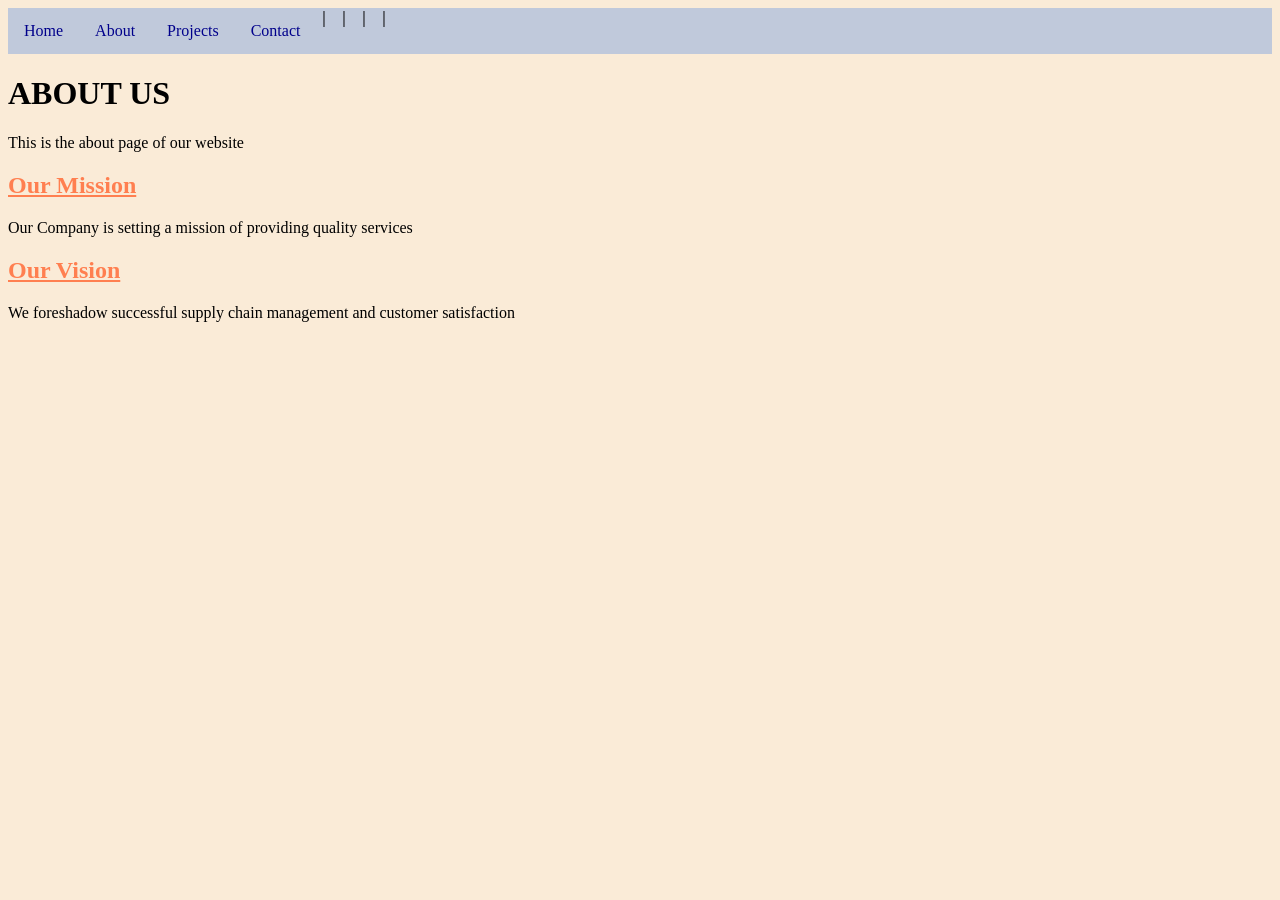
==== about.html @ 0b64a58c "[commit message]" ====
<!DOCTYPE html>
<html lang="en">
<head>
    <meta charset="UTF-8">
    <meta name="viewport" content="width=device-width, initial-scale=1.0">
    <title>About</title>
    
    <style>
        body{
            background-color: antiquewhite;
        }
        h1{
            text-transform: uppercase;
        }
        h2{
            text-decoration: underline;
            color: coral;
        }
        p{
            text-align: justify;
        }
        .underline{
            text-decoration: underline;
        }
        .toplink {
            background-color: rgb(192, 201, 219);
            overflow: hidden;
        }
        .toplink a{
            color:darkblue;
            float: left;
            display: block;
            text-decoration: none;
            text-align: left;
            padding: 14px 16px;
        }
        .toplink a:hover{
            background-color: darkgray;
            color:deepskyblue;
            text-decoration:none;
        }
    </style>
</head>
<body>
    <div class="toplink">

   <a href="./">Home</a> &#65372;
   <a href="about.html">About</a> &#65372;
   <a href="projects.html">Projects</a> &#65372;
   <a href="contact.html">Contact</a> &#65372;

   </div>
   <h1>About us</h1>
   <p>This is the about page of our website</p>
   <h2 style="text-decoration: underline;">Our Mission</h2>
   <p>Our Company is setting a mission of providing quality services</p>
   <h2>Our Vision</h2>
   <p>We foreshadow successful <span class="">supply chain management and customer satisfaction</span></p>
</body>
</html>
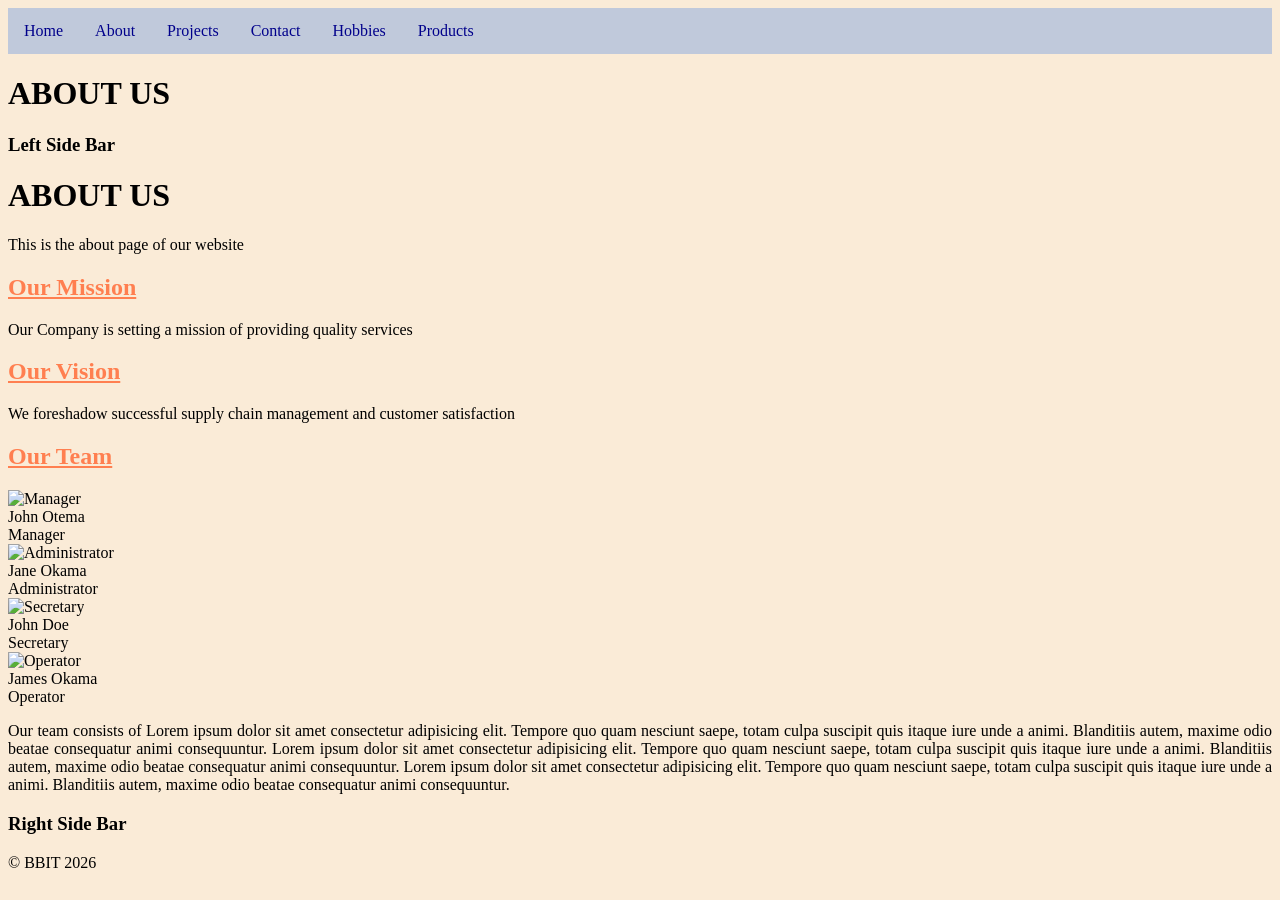
==== commit d361406f: "add about page" ====
--- a/about.html
+++ b/about.html
@@ -4,6 +4,7 @@
     <meta charset="UTF-8">
     <meta name="viewport" content="width=device-width, initial-scale=1.0">
     <title>About</title>
+    <link rel="stylesheet" href="css/style.css"> 
     
     <style>
         body{
@@ -44,17 +45,66 @@
 <body>
     <div class="toplink">
 
-   <a href="./">Home</a> &#65372;
-   <a href="about.html">About</a> &#65372;
-   <a href="projects.html">Projects</a> &#65372;
-   <a href="contact.html">Contact</a> &#65372;
+   <a href="./">Home</a>
+   <a href="about.html">About</a> 
+   <a href="projects.html">Projects</a> 
+   <a href="contact.html">Contact</a> 
+   <a href="hobbies.html">Hobbies</a>
+   <a href="products.html">Products</a>
+   </div>
 
+   <div class="banner">
+        <h1>About Us</h1>
    </div>
+
+    <div class="row">
+        <div class="left_side_bar">
+            <h3>Left Side Bar</h3>
+        </div>
+    <div class="content">
+
    <h1>About us</h1>
    <p>This is the about page of our website</p>
+
    <h2 style="text-decoration: underline;">Our Mission</h2>
    <p>Our Company is setting a mission of providing quality services</p>
+   
    <h2>Our Vision</h2>
    <p>We foreshadow successful <span class="">supply chain management and customer satisfaction</span></p>
+
+   <h2>Our Team</h2>
+
+    <div class="team_img">
+        <div class="team_member">
+            <img src="images/team_default.svg" alt="Manager"><br>
+            <caption><span>John Otema</span><br>Manager</caption>
+        </div>
+        
+        <div class="team_member">
+            <img src="images/team_default.svg" alt="Administrator"><br>
+            <caption><span>Jane Okama</span><br>Administrator</caption>
+        </div>
+
+        <div class="team_member">
+            <img src="images/team_default.svg" alt="Secretary"><br>
+            <caption><span>John Doe</span><br>Secretary</caption>
+        </div>
+
+        <div class="team_member">
+            <img src="images/team_default.svg" alt="Operator"><br>
+            <caption><span>James Okama</span><br>Operator</caption>
+        </div>
+
+    </div>
+    <p>Our team consists of Lorem ipsum dolor sit amet consectetur adipisicing elit. Tempore quo quam nesciunt saepe, totam culpa suscipit quis itaque iure unde a animi. Blanditiis autem, maxime odio beatae consequatur animi consequuntur. Lorem ipsum dolor sit amet consectetur adipisicing elit. Tempore quo quam nesciunt saepe, totam culpa suscipit quis itaque iure unde a animi. Blanditiis autem, maxime odio beatae consequatur animi consequuntur. Lorem ipsum dolor sit amet consectetur adipisicing elit. Tempore quo quam nesciunt saepe, totam culpa suscipit quis itaque iure unde a animi. Blanditiis autem, maxime odio beatae consequatur animi consequuntur.</p>
+    </div>
+        <div class="right_side_bar">
+            <h3>Right Side Bar</h3>
+        </div>
+    </div>
+
+    <div class="footer">
+        &#169; BBIT 2026
+    </div>
 </body>
 </html>
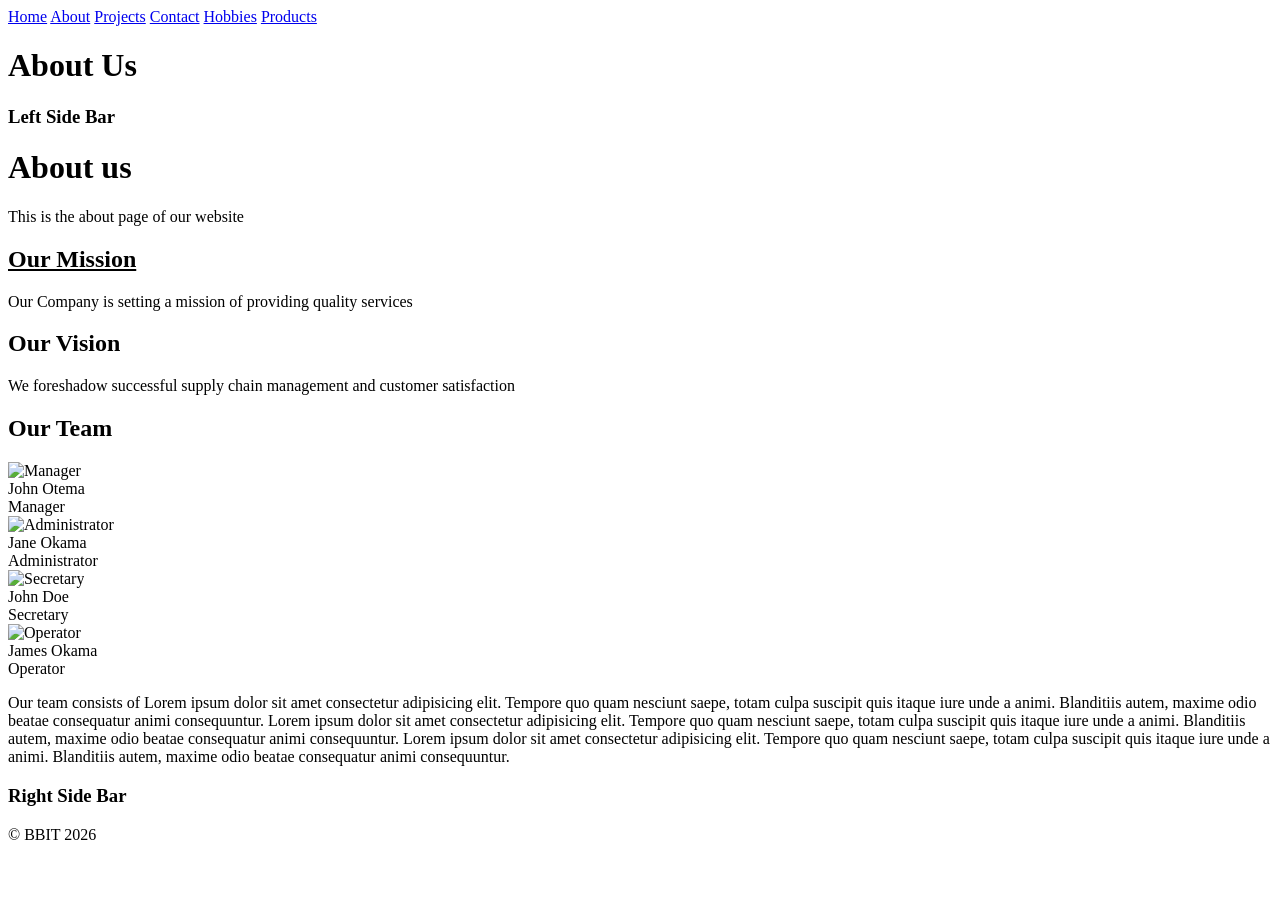
==== commit 5968edff: "updating about page" ====
--- a/about.html
+++ b/about.html
@@ -6,41 +6,6 @@
     <title>About</title>
     <link rel="stylesheet" href="css/style.css"> 
     
-    <style>
-        body{
-            background-color: antiquewhite;
-        }
-        h1{
-            text-transform: uppercase;
-        }
-        h2{
-            text-decoration: underline;
-            color: coral;
-        }
-        p{
-            text-align: justify;
-        }
-        .underline{
-            text-decoration: underline;
-        }
-        .toplink {
-            background-color: rgb(192, 201, 219);
-            overflow: hidden;
-        }
-        .toplink a{
-            color:darkblue;
-            float: left;
-            display: block;
-            text-decoration: none;
-            text-align: left;
-            padding: 14px 16px;
-        }
-        .toplink a:hover{
-            background-color: darkgray;
-            color:deepskyblue;
-            text-decoration:none;
-        }
-    </style>
 </head>
 <body>
     <div class="toplink">
